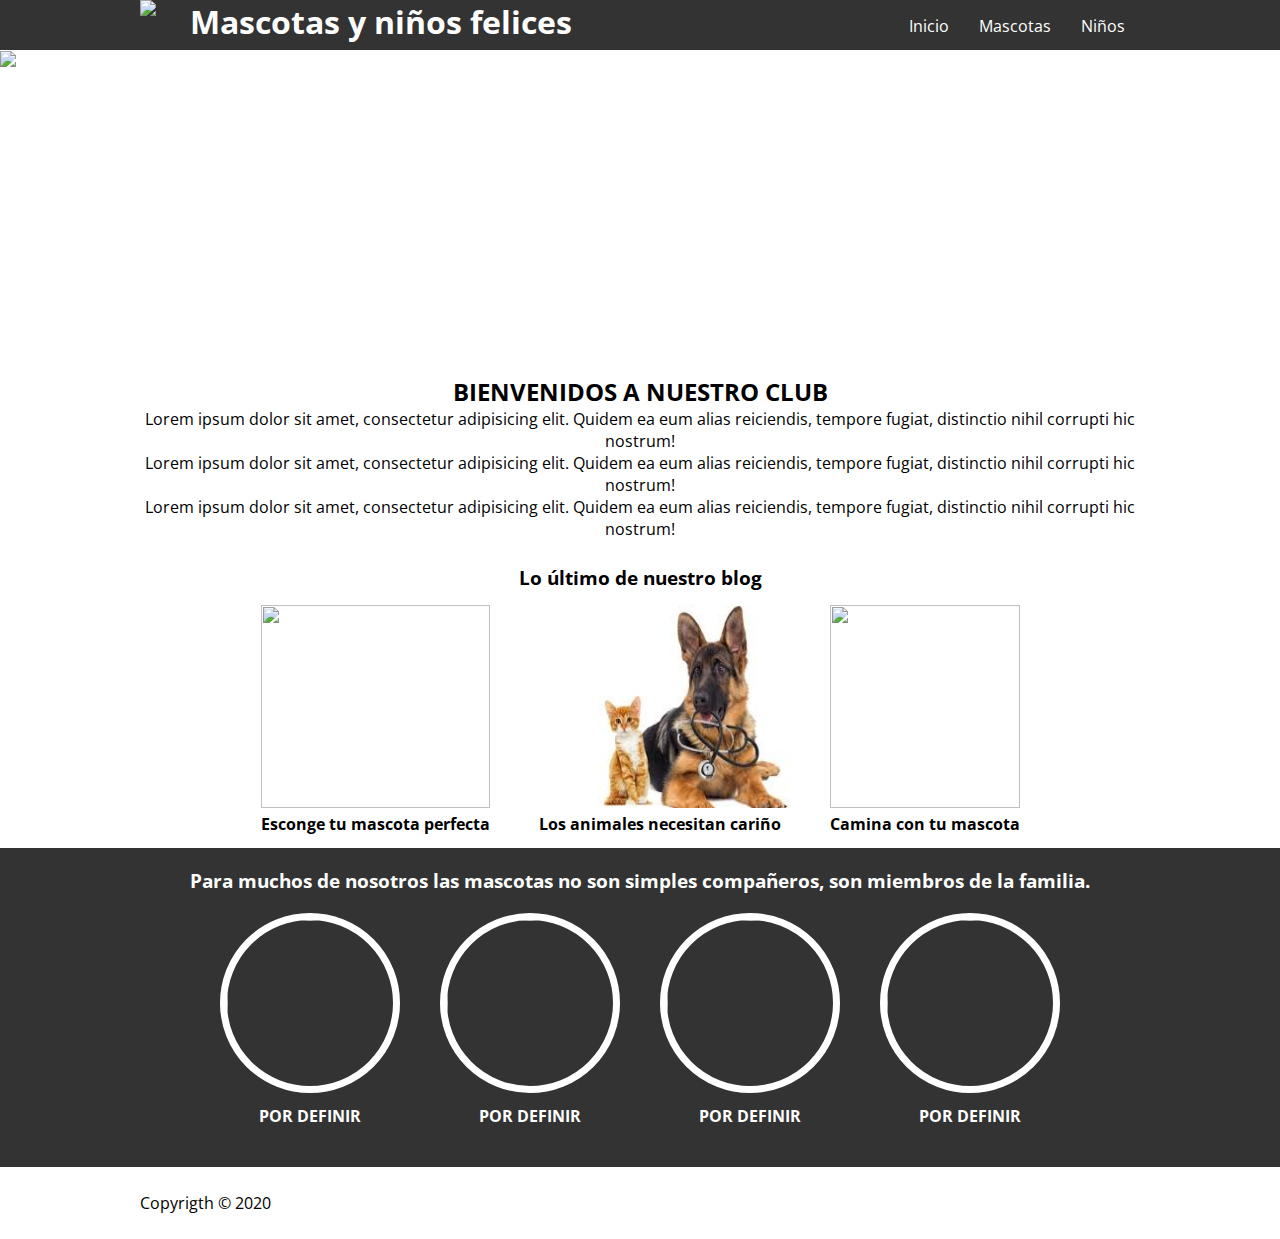
==== home.html @ abe343e0 "home" ====
<!DOCTYPE html>
<html lang="en">
<head>
    <meta charset="UTF-8">
    <meta name="viewport" content="width=device-width, initial-scale=1.0">
    <link rel="stylesheet" href="style.css">
    <title>Donaciones</title>
</head>
<body>
    <header>
        <div class="contenedor">
            <SPAN><img id="logohead" src="logo stephen.PNG" width=50px > </IMG></SPAN>
            <h1 > Mascotas y niños felices </h1>
            <input type="checkbox" id="menu-bar">
            <label class="fontawesome-align-justify" for="menu-bar"></label>
                    <nav class="menu">
                        <a href="">Inicio</a>
                        <a href="">Mascotas</a>
                      
                        <a href="">Niños</a>
                    </nav>
                </div>
    </header>
            
            <main>
                <section id="banner">
                    <img src="https://rec-end.elnuevodia.com/images/tn/129/0/871/643/900/789/2020/02/24/shutterstock248374732.jpg" width="100%">
                    <div class="contenedor">
                        <h2>Mascotas y niños felices</h2>
                        <p>¿Cuál es la mejor mascota para usted?</p>
                        <a href="#">QUIERO DONAR</a>
                    </div>
                </section>
                
                <section id="bienvenidos">
                <div class="contenedor">
                    <h2>BIENVENIDOS A NUESTRO CLUB</h2>
                    <p>Lorem ipsum dolor sit amet, consectetur adipisicing elit. Quidem ea eum alias reiciendis, tempore fugiat, distinctio nihil corrupti hic nostrum!</p>
                    <p>Lorem ipsum dolor sit amet, consectetur adipisicing elit. Quidem ea eum alias reiciendis, tempore fugiat, distinctio nihil corrupti hic nostrum!</p>
                    <p>Lorem ipsum dolor sit amet, consectetur adipisicing elit. Quidem ea eum alias reiciendis, tempore fugiat, distinctio nihil corrupti hic nostrum!</p>
                </div>
                </section>
                
                <section id="blog">
                    <h3>Lo último de nuestro blog</h3>
                    <div class="contenedor">
                        <article>
                            <img src="https://estaticos.muyinteresante.es/uploads/images/article/5e53ccda5cafe849c002505d/mascotas.jpg" width="10px">
                            <h4>Esconge tu mascota perfecta</h4>
                        </article>
                        <article>
                            <img src="[data-uri]">
                            <h4>Los animales necesitan cariño</h4>
                        </article>
                        <article>
                            <img src="https://www.65ymas.com/uploads/s1/65/73/5/bigstock-dog-beagle-having-fun-running-294325987-1.jpeg">
                            <h4>Camina con tu mascota</h4>
                        </article>
                    </div>
                </section>
                
                <section id="info">
                    <h3>Para muchos de nosotros las mascotas no son simples compañeros, son miembros de la familia.</h3>
                    <div class="contenedor">
                        <div class="info-pet">
                            <img src="https://noeresmas.com/images/57.jpg" alt="">
                            <h4>POR DEFINIR</h4>
                        </div>
                        <div class="info-pet">
                            <img src="https://curiosidades.com/wp-content/uploads/2018/05/nino-y-perro-680x350.jpg" alt="">
                            <h4>POR DEFINIR</h4>
                        </div>
                        <div class="info-pet">
                            <img src="https://i0.wp.com/whatcomesafternations.com/wp-content/uploads/2017/12/human-advancement.jpg?resize=768%2C502&ssl=1" alt="">
                            <h4>POR DEFINIR</h4>
                        </div>
                        <div class="info-pet">
                            <img src="https://www.conmishijos.com/uploads/educacion/_ninos-felices-art.jpg" alt="">
                            <h4>POR DEFINIR</h4>
                        </div>
                    </div>
                </section>
            </main>
            
            <footer>
                <div class="contenedor">
                    <p class="copy">Copyrigth  &copy; 2020</p>
                    <div class="sociales">
                        <a class="fontawesome-facebook-sign" href="#"></a>
                        <a class="fontawesome-twitter" href="#"></a>
                        <a class="fontawesome-camera-retro" href="#"></a>
                        <a class="fontawesome-google-plus-sign" href="#"></a>
                    </div>
                </div>
            </footer>




</body>
</html>
---- style.css ----
@import url(https://fonts.googleapis.com/css?family=Open+Sans);
@import url(http://weloveiconfonts.com/api/?family=fontawesome|typicons);
[class*="fontawesome-"]:before {
  font-family: 'FontAwesome', sans-serif;
}

* {
    margin: 0;
    padding: 0;
    box-sizing: border-box;
}

body {
    font-family: 'Open Sans', sans-serif;
}

#logohead
{float: left;
}

header {
    width: 100%;
    height: 50px;
    background: #333;
    color: #fff;
    
    position: fixed;
    top: 0;
    left: 0;
    z-index: 100;
}

.contenedor {
    width: 98%;
    margin: auto;
}

h1 {
    float: left;
}

header .contenedor {
    display: table;
}

section {
    width: 100%;
    margin-bottom: 25px;
}

#bienvenidos {
    text-align: center;
}

footer .contenedor {
    display: flex;
    flex-wrap: wrap;
    justify-content: center;
    padding-bottom: 25px;
    
}



}

.copy {
    font-size: 20px;
}

.sociales {
    width: 100%;
    text-align: center;
    font-size: 28px;
}

.sociales a {
    color: #333;
    text-decoration: none;
}

@media (min-width:768px) { 
    .sociales {
        width: auto;
    }
    
    footer .contenedor {
        justify-content: space-between;
    }
}


@media (min-width:1024px) {
    .contenedor {
        width: 1000px;
    }
}


#blog h3, h4 {
    text-align: center;
}

#blog .contenedor{
    display: flex;
    justify-content: center;
    flex-wrap: wrap;
}

#blog article {
    margin: 15px;
}

#blog img {
    width: 100%;
    max-width: 280px;
height: 100%;
}
#banner {
    margin-top: 50px;
    position: relative;
}

#banner img {
    width: 100%;
    height: 100%;
}

#banner .contenedor {
    position: absolute;
    top: 50%;
    left: 50%;
    transform: translateX(-50%) translateY(-50%);
    color: #fff;
}

#banner h2 {
    font-size: 28px;
}

#banner a {
    display: block;
    width: 100px;
    color: #fff;
    text-decoration: none;
    padding: 7px;
    margin-top: 10px;
    border: 3px solid #fff;
}

#banner a:hover {
    background: rgba(51,51,51,0.5);
}

@media (min-width:480px) {
    #banner h2 {
        font-size: 40px;
    }
    
    #banner a {
        margin-top: 25px;
    }
}

@media (min-width:768px) { 
    #banner {
        height: 300px;
        overflow: hidden;
    }
    
    #banner img {
        height: auto;
        margin-top: -100px;
    }
}

@media (min-width:1024px) { 
    #banner img {
        margin-top: -200px;
    }
}

#info {
    background: #333;
    color: #fff;
    text-align: center;
    padding: 20px;
}

#info .contenedor {
    display: flex;
    flex-wrap: wrap;
    justify-content: center;
}

.info-pet {
    margin: 20px;
}

.info-pet img {
    width: 180px;
    height: 180px;
    border-radius: 50%;
    border: 7px solid #fff;
}

@media (min-width:480px) {
    .info-pet {
        width: 40%;
    }
}

@media (min-width:1024px) {
    .info-pet {
        width: auto;
    }
}
#menu-bar {
    display: none;
}

header label {
    float: right;
    font-size: 28px;
    margin: 6px 0;
    cursor: pointer;
}

.menu {
    position: absolute;
    top: 50px;
    left: 0;
    width: 100%;
    height: 100vh;
    background: rgba(51,51,51,0.9);
    transition: all 0.5s;
    transform: translateX(-100%);
}

.menu a {
    display: block;
    color: #fff;
    height: 50px;
    text-decoration: none;
    padding: 15px;
    border-bottom: 1px solid rgba(255,255,255,0.3);
}

.menu a:hover {
    background: rgba(255,255,255,0.3);
}

#menu-bar:checked ~ .menu {
    transform: translateX(0%);
}

@media (min-width:1024px) {
    .menu {
        position: static;
        width: auto;
        height: auto;
        transform: translateX(0%);
        float: right;
        display: flex;
    }
    
    .menu a {
        border: none;
    }
    
    header label { 
        display: none;
    }
}
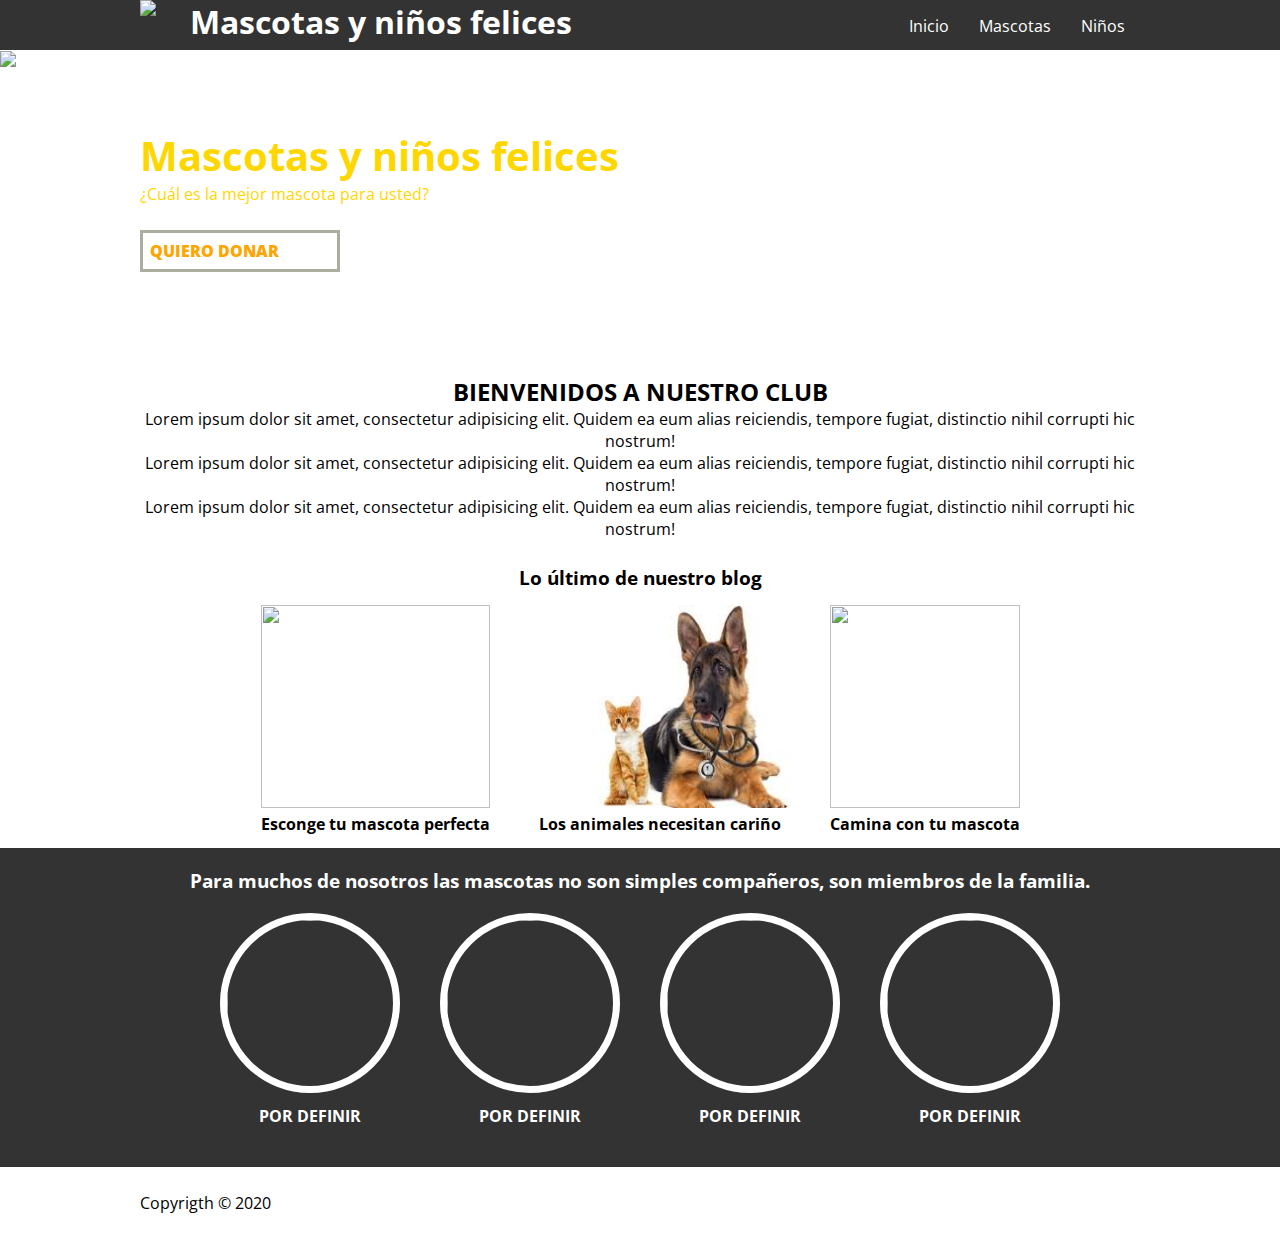
==== commit 1485f4cd: "actualizaciones Adriana" ====
--- a/home.html
+++ b/home.html
@@ -28,7 +28,9 @@
                     <div class="contenedor">
                         <h2>Mascotas y niños felices</h2>
                         <p>¿Cuál es la mejor mascota para usted?</p>
-                        <a href="#">QUIERO DONAR</a>
+                        <a href="#"> QUIERO DONAR </a>
+                       
+                       
                     </div>
                 </section>
                 
--- a/style.css
+++ b/style.css
@@ -131,7 +131,7 @@
     top: 50%;
     left: 50%;
     transform: translateX(-50%) translateY(-50%);
-    color: #fff;
+    color: gold;
 }
 
 #banner h2 {
@@ -140,16 +140,20 @@
 
 #banner a {
     display: block;
-    width: 100px;
-    color: #fff;
+    width: 200px;
+    color: orange;
     text-decoration: none;
     padding: 7px;
     margin-top: 10px;
-    border: 3px solid #fff;
+    border: 3px solid rgb(172, 173, 159);
+   font-weight: 900;
+   
+    
+   
 }
 
 #banner a:hover {
-    background: rgba(51,51,51,0.5);
+    background: rgba(196, 129, 21, 0.5);
 }
 
 @media (min-width:480px) {
@@ -176,7 +180,7 @@
 
 @media (min-width:1024px) { 
     #banner img {
-        margin-top: -200px;
+        margin-top: -52px;
     }
 }
 
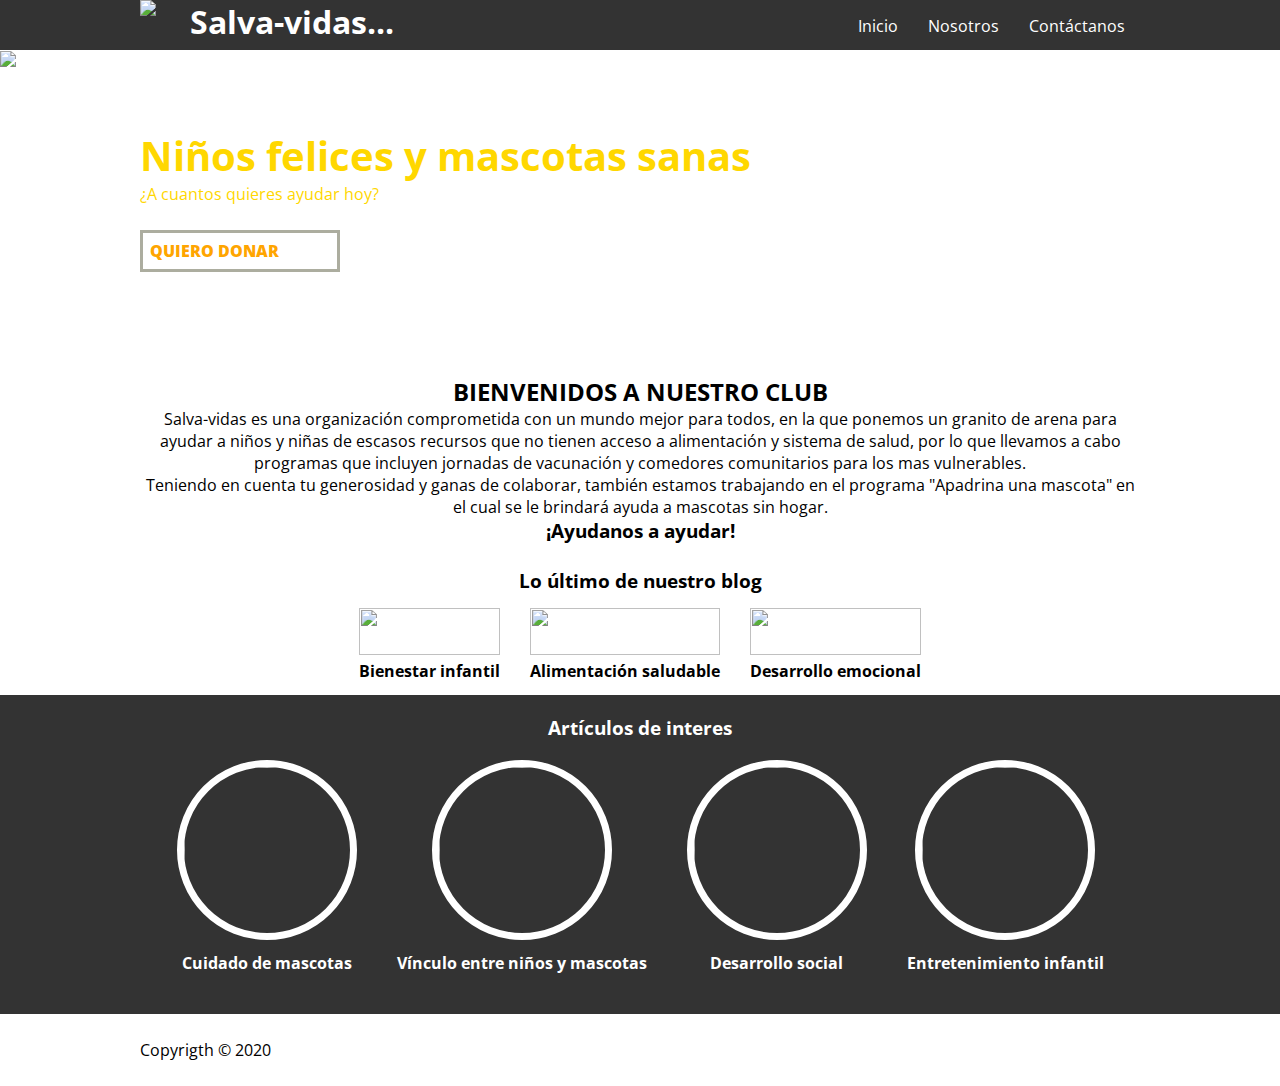
==== commit 7aed92c6: "avance Adriana" ====
--- a/home.html
+++ b/home.html
@@ -10,14 +10,13 @@
     <header>
         <div class="contenedor">
             <SPAN><img id="logohead" src="logo stephen.PNG" width=50px > </IMG></SPAN>
-            <h1 > Mascotas y niños felices </h1>
+            <h1 > Salva-vidas... </h1>
             <input type="checkbox" id="menu-bar">
             <label class="fontawesome-align-justify" for="menu-bar"></label>
                     <nav class="menu">
                         <a href="">Inicio</a>
-                        <a href="">Mascotas</a>
-                      
-                        <a href="">Niños</a>
+                        <a href="">Nosotros</a>
+                        <a href="">Contáctanos</a>
                     </nav>
                 </div>
     </header>
@@ -26,20 +25,22 @@
                 <section id="banner">
                     <img src="https://rec-end.elnuevodia.com/images/tn/129/0/871/643/900/789/2020/02/24/shutterstock248374732.jpg" width="100%">
                     <div class="contenedor">
-                        <h2>Mascotas y niños felices</h2>
-                        <p>¿Cuál es la mejor mascota para usted?</p>
-                        <a href="#"> QUIERO DONAR </a>
-                       
-                       
+                        <h2>Niños felices y mascotas sanas</h2>
+                        <p>¿A cuantos quieres ayudar hoy?</p>
+                        <a href="#">QUIERO DONAR</a>
                     </div>
                 </section>
                 
                 <section id="bienvenidos">
                 <div class="contenedor">
                     <h2>BIENVENIDOS A NUESTRO CLUB</h2>
-                    <p>Lorem ipsum dolor sit amet, consectetur adipisicing elit. Quidem ea eum alias reiciendis, tempore fugiat, distinctio nihil corrupti hic nostrum!</p>
-                    <p>Lorem ipsum dolor sit amet, consectetur adipisicing elit. Quidem ea eum alias reiciendis, tempore fugiat, distinctio nihil corrupti hic nostrum!</p>
-                    <p>Lorem ipsum dolor sit amet, consectetur adipisicing elit. Quidem ea eum alias reiciendis, tempore fugiat, distinctio nihil corrupti hic nostrum!</p>
+                    <p>Salva-vidas es una organización comprometida con un mundo mejor para todos, en la que ponemos un granito de arena para ayudar a niños y niñas de escasos recursos que no tienen acceso a alimentación y sistema de salud, por lo que llevamos a cabo programas que incluyen jornadas de vacunación y comedores comunitarios para los mas vulnerables.
+                    </p>
+                    
+                    <p>Teniendo en cuenta tu generosidad y ganas de colaborar, también estamos trabajando en el programa "Apadrina una mascota" en el cual se le brindará ayuda a mascotas sin hogar. </p>
+                    <h3>¡Ayudanos a ayudar!</h3>
+                    
+                    <p></p>
                 </div>
                 </section>
                 
@@ -47,38 +48,38 @@
                     <h3>Lo último de nuestro blog</h3>
                     <div class="contenedor">
                         <article>
-                            <img src="https://estaticos.muyinteresante.es/uploads/images/article/5e53ccda5cafe849c002505d/mascotas.jpg" width="10px">
-                            <h4>Esconge tu mascota perfecta</h4>
+                            <img src="https://refugiodelalma.com/wp-content/uploads/2017/05/sonar-con-ninos.jpg" width="10px">
+                            <h4>Bienestar infantil</h4>
                         </article>
                         <article>
-                            <img src="[data-uri]">
-                            <h4>Los animales necesitan cariño</h4>
+                            <img src="https://noticiasyprotagonistas.com/wp-content/uploads/ni%C3%B1os-comiendo.jpg" width="10px">
+                            <h4>Alimentación saludable</h4>
                         </article>
                         <article>
-                            <img src="https://www.65ymas.com/uploads/s1/65/73/5/bigstock-dog-beagle-having-fun-running-294325987-1.jpeg">
-                            <h4>Camina con tu mascota</h4>
+                            <img src="https://www.canalmascotas.com/wp-content/uploads/files/article/n/ninos-aprendiendo-a-vivir-con-las-mascotas_qnb72.jpg">
+                            <h4>Desarrollo emocional</h4>
                         </article>
                     </div>
                 </section>
                 
                 <section id="info">
-                    <h3>Para muchos de nosotros las mascotas no son simples compañeros, son miembros de la familia.</h3>
+                    <h3>Artículos de interes</h3>
                     <div class="contenedor">
                         <div class="info-pet">
-                            <img src="https://noeresmas.com/images/57.jpg" alt="">
-                            <h4>POR DEFINIR</h4>
+                            <img src="https://estaticos.marie-claire.es/media/cache/680x_thumb/uploads/images/article/56695f585bafe8211aa3d03b/mascotas-navidad3.jpg" alt="">
+                            <h4>Cuidado de mascotas</h4>
                         </div>
                         <div class="info-pet">
                             <img src="https://curiosidades.com/wp-content/uploads/2018/05/nino-y-perro-680x350.jpg" alt="">
-                            <h4>POR DEFINIR</h4>
+                            <h4>Vínculo entre niños y mascotas</h4>
                         </div>
                         <div class="info-pet">
                             <img src="https://i0.wp.com/whatcomesafternations.com/wp-content/uploads/2017/12/human-advancement.jpg?resize=768%2C502&ssl=1" alt="">
-                            <h4>POR DEFINIR</h4>
+                            <h4>Desarrollo social</h4>
                         </div>
                         <div class="info-pet">
                             <img src="https://www.conmishijos.com/uploads/educacion/_ninos-felices-art.jpg" alt="">
-                            <h4>POR DEFINIR</h4>
+                            <h4>Entretenimiento infantil</h4>
                         </div>
                     </div>
                 </section>
